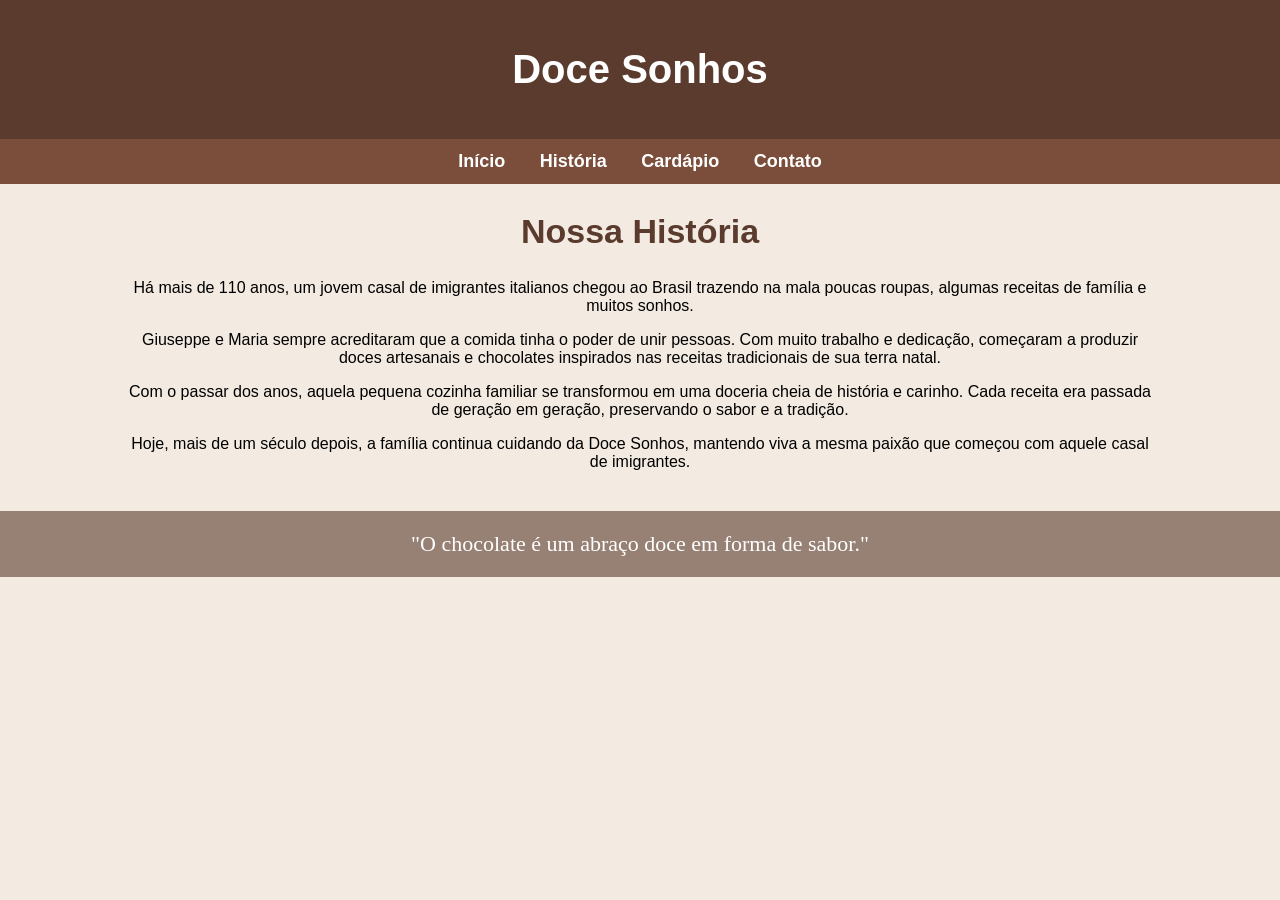
==== historia.html @ dfd0adda "Add files via upload" ====
<!DOCTYPE html>
<html>
<head>
<title>História - Doce Sonhos</title>
<link rel="stylesheet" href="estilo.css">
</head>

<body>

<header>
<h1>Doce Sonhos</h1>
</header>

<nav>
<a href="index.html">Início</a>
<a href="historia.html">História</a>
<a href="cardapio.html">Cardápio</a>
<a href="contato.html">Contato</a>
</nav>

<div class="container">

<h2>Nossa História</h2>

<p>
Há mais de 110 anos, um jovem casal de imigrantes italianos chegou ao Brasil
trazendo na mala poucas roupas, algumas receitas de família e muitos sonhos.
</p>

<p>
Giuseppe e Maria sempre acreditaram que a comida tinha o poder de unir pessoas.
Com muito trabalho e dedicação, começaram a produzir doces artesanais e
chocolates inspirados nas receitas tradicionais de sua terra natal.
</p>

<p>
Com o passar dos anos, aquela pequena cozinha familiar se transformou em uma
doceria cheia de história e carinho. Cada receita era passada de geração em
geração, preservando o sabor e a tradição.
</p>

<p>
Hoje, mais de um século depois, a família continua cuidando da Doce Sonhos,
mantendo viva a mesma paixão que começou com aquele casal de imigrantes.
</p>

</div>

<footer>
"O chocolate é um abraço doce em forma de sabor."
</footer>

</body>
</html>
---- estilo.css ----
body{
margin:0;
font-family: Arial, Helvetica, sans-serif;
background-color:#f3ebe2;
}

/* TOPO */

header{
background:#5a3b2e;
padding:20px;
text-align:center;
}

header h1{
color:white;
font-size:40px;
font-weight:bold;
animation: animarTitulo 5s infinite alternate;
}

/* animação do nome */

@keyframes animarTitulo{
from{color:white; transform:translateY(0px);}
to{color:#e6b98c; transform:translateY(-5px);}
}

/* MENU */

nav{
background:#7a4e3a;
text-align:center;
padding:12px;
}

nav a{
color:white;
text-decoration:none;
margin:15px;
font-weight:bold;
font-size:18px;
transition:0.3s;
}

nav a:hover{
color:#ffd7b5;
font-size:20px;
}

/* CONTEUDO */

.container{
width:80%;
margin:auto;
text-align:center;
}

/* TITULOS */

h2{
color:#5a3b2e;
font-size:34px;
}

/* IMAGENS COM MOVIMENTO */

img{
border-radius:10px;
transition:transform 0.5s;
}

img:hover{
transform:scale(1.1);
}

/* CARDAPIO */

.cardapio{
display:flex;
justify-content:center;
flex-wrap:wrap;
gap:30px;
}

.item{
background:white;
padding:15px;
border-radius:10px;
width:220px;
box-shadow:0 0 10px rgba(0,0,0,0.2);
}

.item img{
width:100%;
}

/* CONTATO */

.contato p{
font-size:18px;
}

/* RODAPE */

footer{
margin-top:40px;
padding:20px;
text-align:center;
font-family:"Brush Script MT", cursive;
font-size:22px;
background:rgba(90,59,46,0.6);
color:white;
}
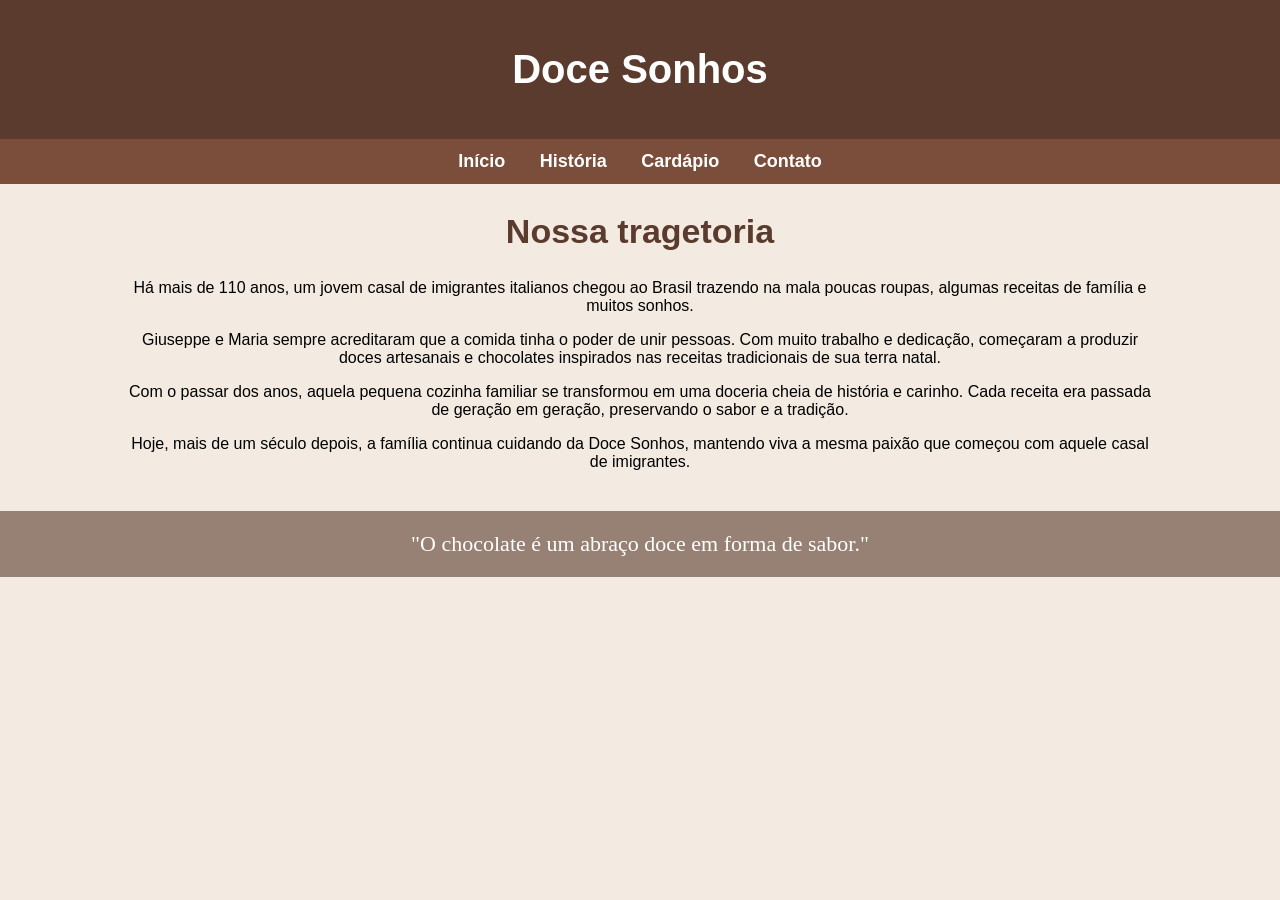
==== commit 7e3380c0: "Add files via upload" ====
--- a/historia.html
+++ b/historia.html
@@ -20,7 +20,7 @@
 
 <div class="container">
 
-<h2>Nossa História</h2>
+<h2>Nossa tragetoria</h2>
 
 <p>
 Há mais de 110 anos, um jovem casal de imigrantes italianos chegou ao Brasil
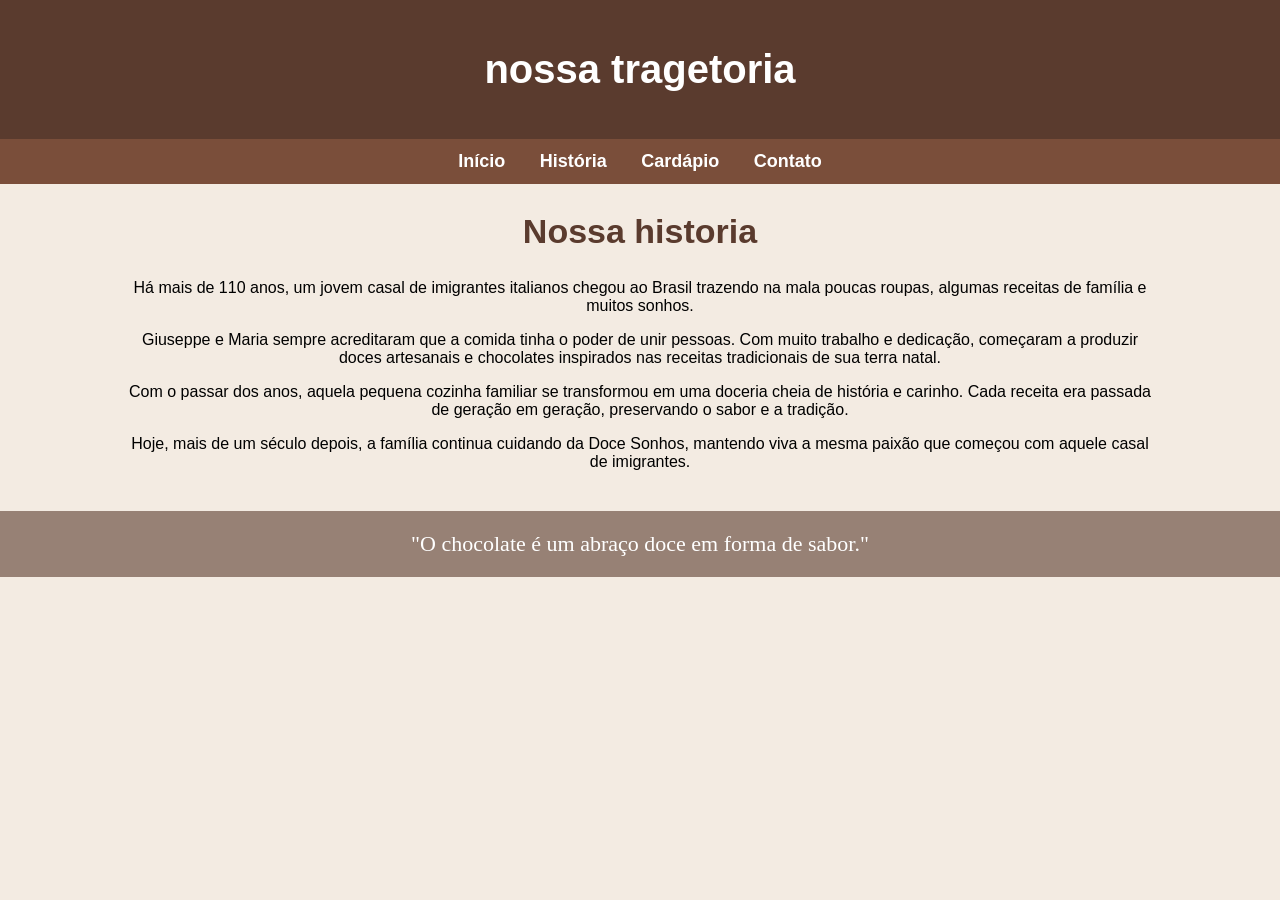
==== commit 4ad86f6e: "Add files via upload" ====
--- a/historia.html
+++ b/historia.html
@@ -8,7 +8,7 @@
 <body>
 
 <header>
-<h1>Doce Sonhos</h1>
+<h1>nossa tragetoria</h1>
 </header>
 
 <nav>
@@ -20,7 +20,7 @@
 
 <div class="container">
 
-<h2>Nossa tragetoria</h2>
+<h2>Nossa historia</h2>
 
 <p>
 Há mais de 110 anos, um jovem casal de imigrantes italianos chegou ao Brasil
